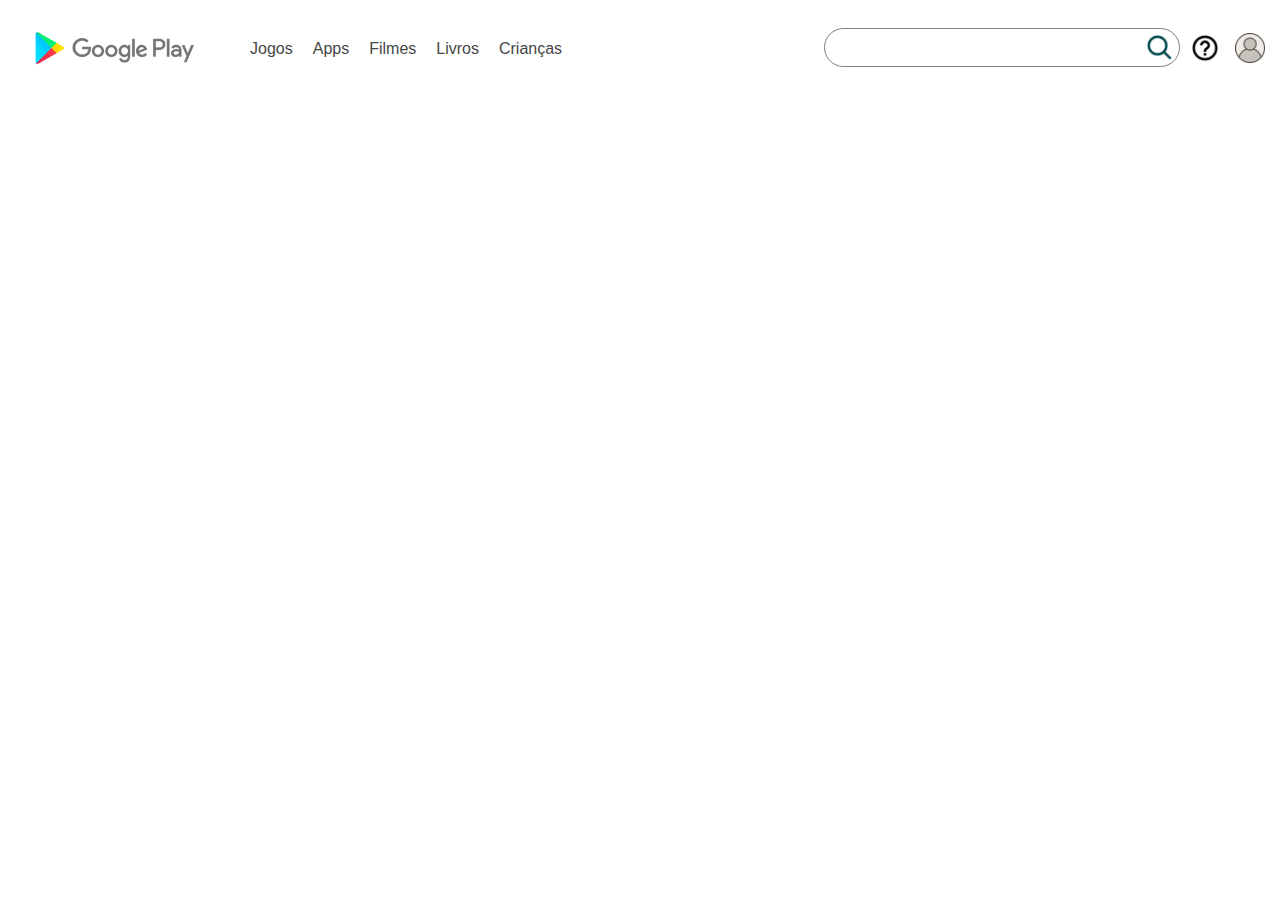
==== Google-Play/index.html @ e3c7c8c7 "Google Play Projeto" ====
<!DOCTYPE html>
<html lang="en">
<head>
    <meta charset="UTF-8">
    <meta name="viewport" content="width=device-width, initial-scale=1.0">
    <title>Play-Google</title>
    <link rel="shortcut icon" href="./assets/icon/icone.jfif" type="image/x-icon">
    <link rel="stylesheet" href="./assets/css/index.css">
    <link rel="stylesheet" href="./assets/css/padrao.css">
</head>
<body>
    <header class="header">
        <div class="header-logo">
            <img src="./assets/img/logo.png" alt="">
        </div>
        <div class="header-navegacao">
            <ul>
                <li>Jogos</li>
                <li>Apps</li>
                <li>Filmes</li>
                <li>Livros</li>
                <li>Crianças</li>
            </ul>
        </div>
        <div class="header-acoes">
            <input type="text" name="" id="">
            <img class="img-lupa" src="./assets/icon/lupa.png" alt="">
            <img class="img-ajuda" src="./assets/icon/ajuda.png" alt="">
            <img src="./assets/icon/perfil.png" alt="">
        </div>
    </header>
</body>
</html>
---- Google-Play/assets/css/padrao.css ----
body {
    margin: 0;
    font-family: "Google Sans",Roboto,Arial,sans-serif;
    color: rgb(70, 70, 70);
}

.borda {
    border: 1px solid black;
}

.header {
    min-height: 40px;
    display: flex;
}

.header-logo {
    min-height: 30px;
    width: 200px;
    display: flex;
    justify-content: right;
}

.header-logo img{
    width: 170px;
}

.header-navegacao {
    min-height: 30px;
    flex-grow: 1;
}

.header-navegacao ul {
    list-style-type: none;
    display: flex;
    margin-top: 30px;
}

.header-navegacao ul li{
    margin: 10px;
    cursor: pointer;
}

.header-acoes {
    flex-grow: 1;
    display: flex;
    align-items: center;
    justify-content: right;
}

.header-acoes input {
    width: 350px;
    height: 35px;
    border-radius: 25px;
    border: 1px solid gray;
}

.header-acoes img {
    margin-right: 15px;
    width: 30px;
    height: 30px;
}

.img-lupa {
    margin-left: -35px;
}
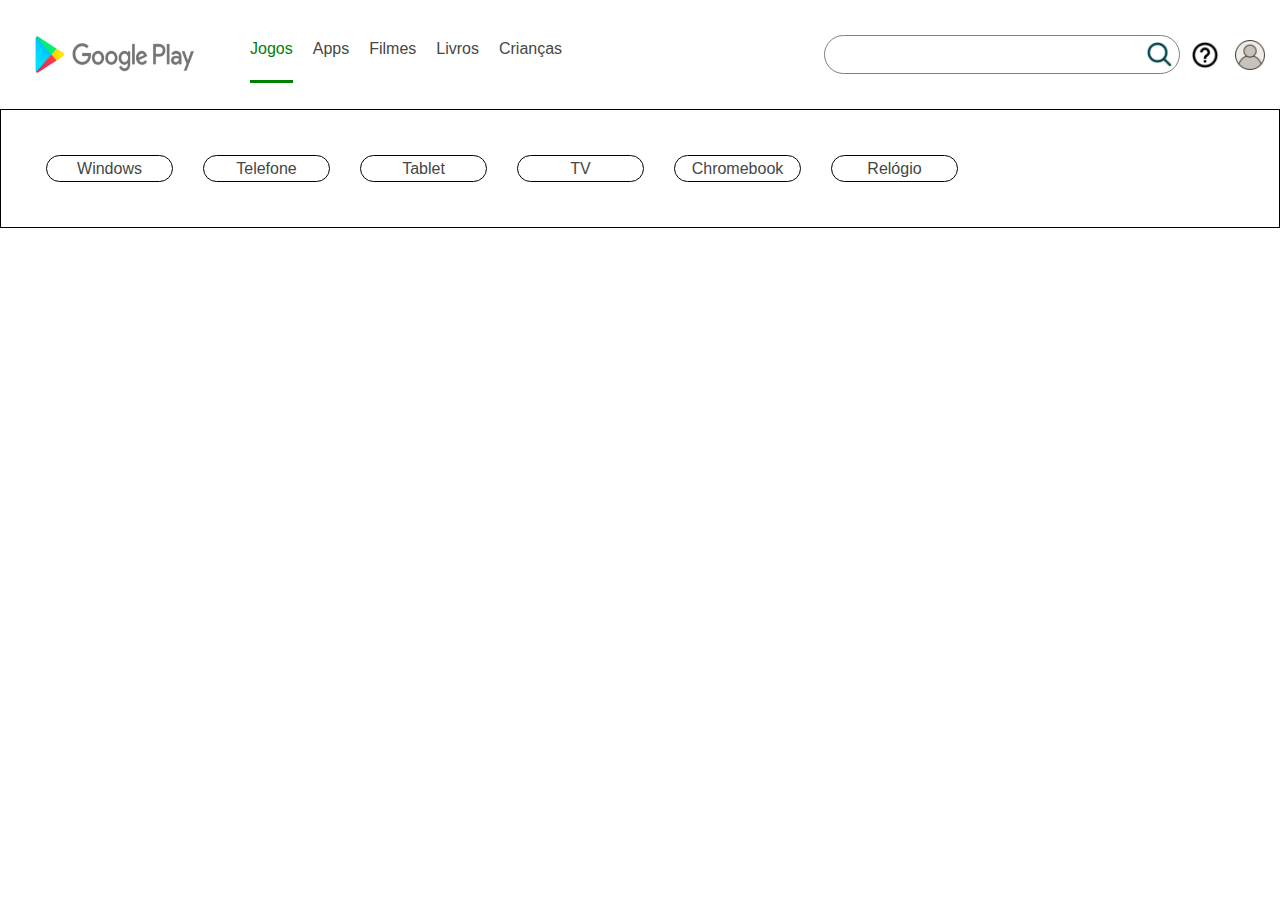
==== commit 3218a1d0: "atualizando" ====
--- a/Google-Play/index.html
+++ b/Google-Play/index.html
@@ -15,7 +15,7 @@
         </div>
         <div class="header-navegacao">
             <ul>
-                <li>Jogos</li>
+                <li class="aba-ativa">Jogos</li>
                 <li>Apps</li>
                 <li>Filmes</li>
                 <li>Livros</li>
@@ -29,5 +29,30 @@
             <img src="./assets/icon/perfil.png" alt="">
         </div>
     </header>
+
+    <main>
+        <div class="conteudo">
+            <div class="conteudo-aperelhos">
+                <div class="item-aparelho borda">
+                    <span>Windows</span>
+                </div>
+                <div class="item-aparelho borda">
+                    <span>Telefone</span>
+                </div>
+                <div class="item-aparelho borda">
+                    <span>Tablet</span>
+                </div>
+                <div class="item-aparelho borda">
+                    <span>TV</span>
+                </div>
+                <div class="item-aparelho borda">
+                    <span>Chromebook</span>
+                </div>
+                <div class="item-aparelho borda">
+                    <span>Relógio</span>
+                </div>
+            </div>
+        </div>
+    </main>
 </body>
 </html>--- a/Google-Play/assets/css/index.css
+++ b/Google-Play/assets/css/index.css
@@ -0,0 +1,26 @@
+main {
+    display: flex;
+    justify-content: center;
+}
+
+.conteudo {
+    border: 1px solid black;
+    max-width: 1400px;
+    flex-grow: 1;
+    padding: 30px;
+}
+
+.conteudo-aperelhos {
+    min-height: 50px;
+    display: flex;
+}
+
+.item-aparelho {
+    min-height: 25px;
+    border-radius: 15px;
+    width: 125px;
+    margin: 15px;
+    display: flex;
+    justify-content: center;
+    align-items: center;
+}--- a/Google-Play/assets/css/padrao.css
+++ b/Google-Play/assets/css/padrao.css
@@ -35,9 +35,20 @@
     margin-top: 30px;
 }
 
+.aba-ativa {
+    color: green;
+    border-bottom: 3px solid green;
+}
+
 .header-navegacao ul li{
     margin: 10px;
     cursor: pointer;
+    transition: 300ms;
+    height: 40px;
+}
+
+.header-navegacao ul li:hover{
+    color: green;
 }
 
 .header-acoes {
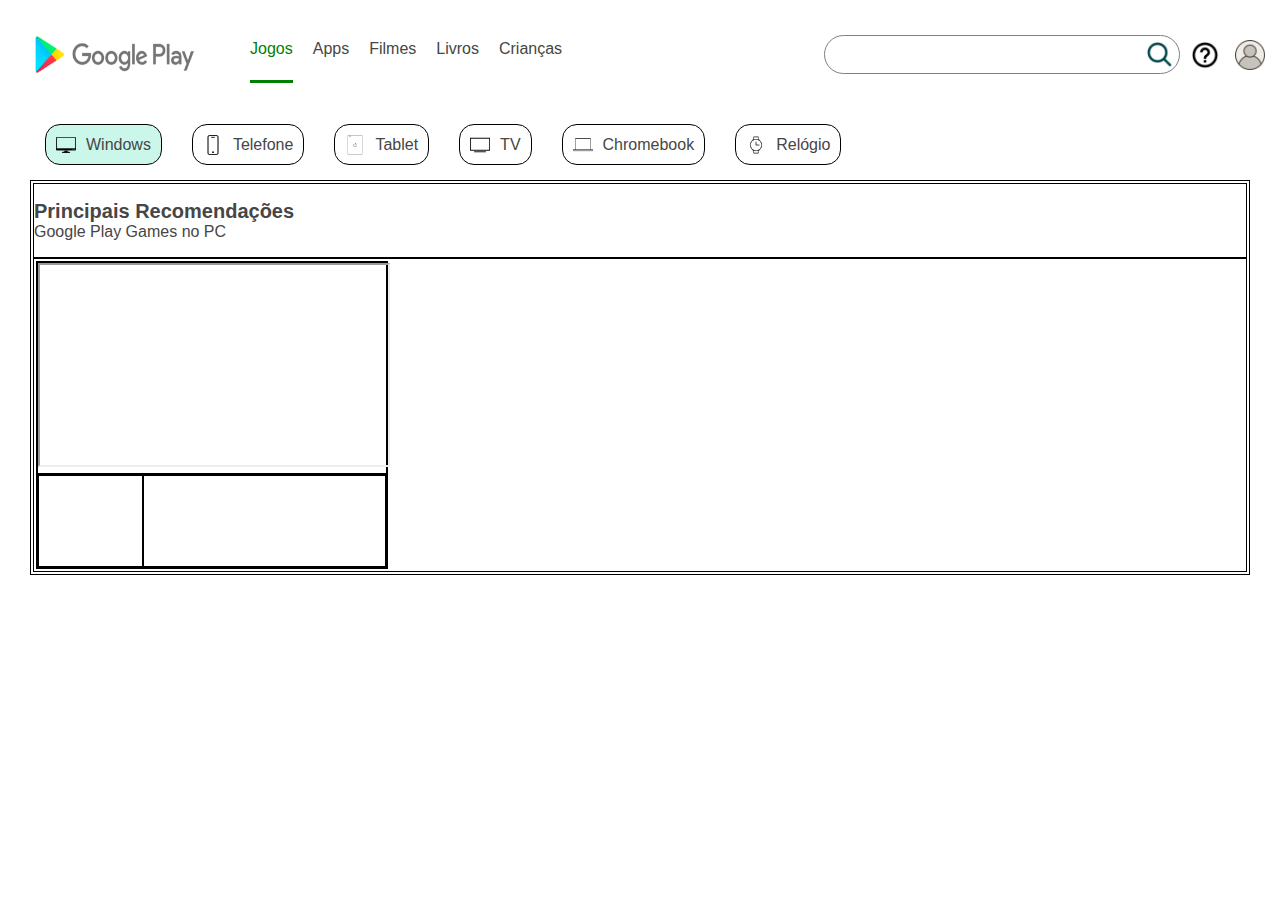
==== commit 389ac499: "atualizando" ====
--- a/Google-Play/index.html
+++ b/Google-Play/index.html
@@ -33,23 +33,59 @@
     <main>
         <div class="conteudo">
             <div class="conteudo-aperelhos">
-                <div class="item-aparelho borda">
+                <div class="item-aparelho borda aparelho-ativo">
+                    <img src="./assets/icon/icon-computador.png" alt="">
                     <span>Windows</span>
                 </div>
                 <div class="item-aparelho borda">
+                    <img style="" src="./assets/icon/icon-smartphone.png" alt="">
                     <span>Telefone</span>
                 </div>
                 <div class="item-aparelho borda">
+                    <img src="./assets/icon/icon-tablet.png" alt="">
                     <span>Tablet</span>
                 </div>
                 <div class="item-aparelho borda">
+                    <img src="./assets/icon/icon-tv.png" alt="">
                     <span>TV</span>
                 </div>
                 <div class="item-aparelho borda">
+                    <img src="./assets/icon/icon-notebook.png" alt="">
                     <span>Chromebook</span>
                 </div>
                 <div class="item-aparelho borda">
+                    <img src="./assets/icon/icon-relogio.png" alt="">
                     <span>Relógio</span>
+                </div>
+            </div>
+
+            <div class="bloco borda">
+                <div class="bloco-titulo borda">
+                    <p>
+                        <b>Principais Recomendações</b>
+                        <br>
+                        <span>Google Play Games no PC</span>
+                    </p>
+                </div>
+                <div class="bloco-conteudo borda">
+
+                    <div class="bloco-conteudo-item borda">
+                        <div class="bloco-conteudo-item-video borda">
+                            <iframe class="video"
+                                src="https://www.youtube.com/embed/tgbNymZ7vqY">
+                            </iframe>
+                        </div>
+                        <div class="bloco-conteudo-item-descricao borda">
+                            <div class="bloco-conteudo-imagem borda">
+
+                            </div>
+                            <div class="bloco-conteudo-texto borda">
+
+                            </div>
+                        </div>
+                    </div>
+                    
+
                 </div>
             </div>
         </div>
--- a/Google-Play/assets/css/index.css
+++ b/Google-Play/assets/css/index.css
@@ -4,10 +4,10 @@
 }
 
 .conteudo {
-    border: 1px solid black;
+    /* border: 1px solid black; */
     max-width: 1400px;
     flex-grow: 1;
-    padding: 30px;
+    padding: 0px 30px;
 }
 
 .conteudo-aperelhos {
@@ -18,9 +18,80 @@
 .item-aparelho {
     min-height: 25px;
     border-radius: 15px;
-    width: 125px;
+    padding:  7px 10px 7px 10px;
+    /* padding-top: 7px;
+    padding-left: 10px;
+    padding-right: 10px;
+    padding-bottom: 7px; */
+    width: auto;
     margin: 15px;
     display: flex;
     justify-content: center;
     align-items: center;
+    cursor: pointer;
+}
+
+.item-aparelho:hover {
+    background-color: rgb(243, 243, 243);
+    color: green;
+}
+
+.aparelho-ativo {
+    background-color: #caf7ea;
+}
+
+
+.item-aparelho img {
+    margin-right: 10px;
+    width: 20px;
+}
+
+
+.bloco {
+    min-height: 100px;
+    padding: 2px;
+}
+
+.bloco-titulo {
+    min-height: 30px;
+}
+
+.bloco-titulo p b {
+    font-size: 20px;
+}
+
+.bloco-conteudo {
+    min-height: 80px;
+    padding: 2px;
+    
+}
+
+.bloco-conteudo-item {
+    min-height: 250px;
+    width: 350px;
+}
+
+.bloco-conteudo-item-video {
+    height: 210px;
+}
+
+.bloco-conteudo-item-descricao {
+    min-height: 90px;
+    display: flex;
+}
+
+.bloco-conteudo-imagem {
+    width: 30%;
+    min-height: 90px;
+}
+
+.bloco-conteudo-texto {
+    width: 70%;
+    min-height: 90px;
+}
+
+
+.video {
+    width: 100%;
+    height: 95%;
 }